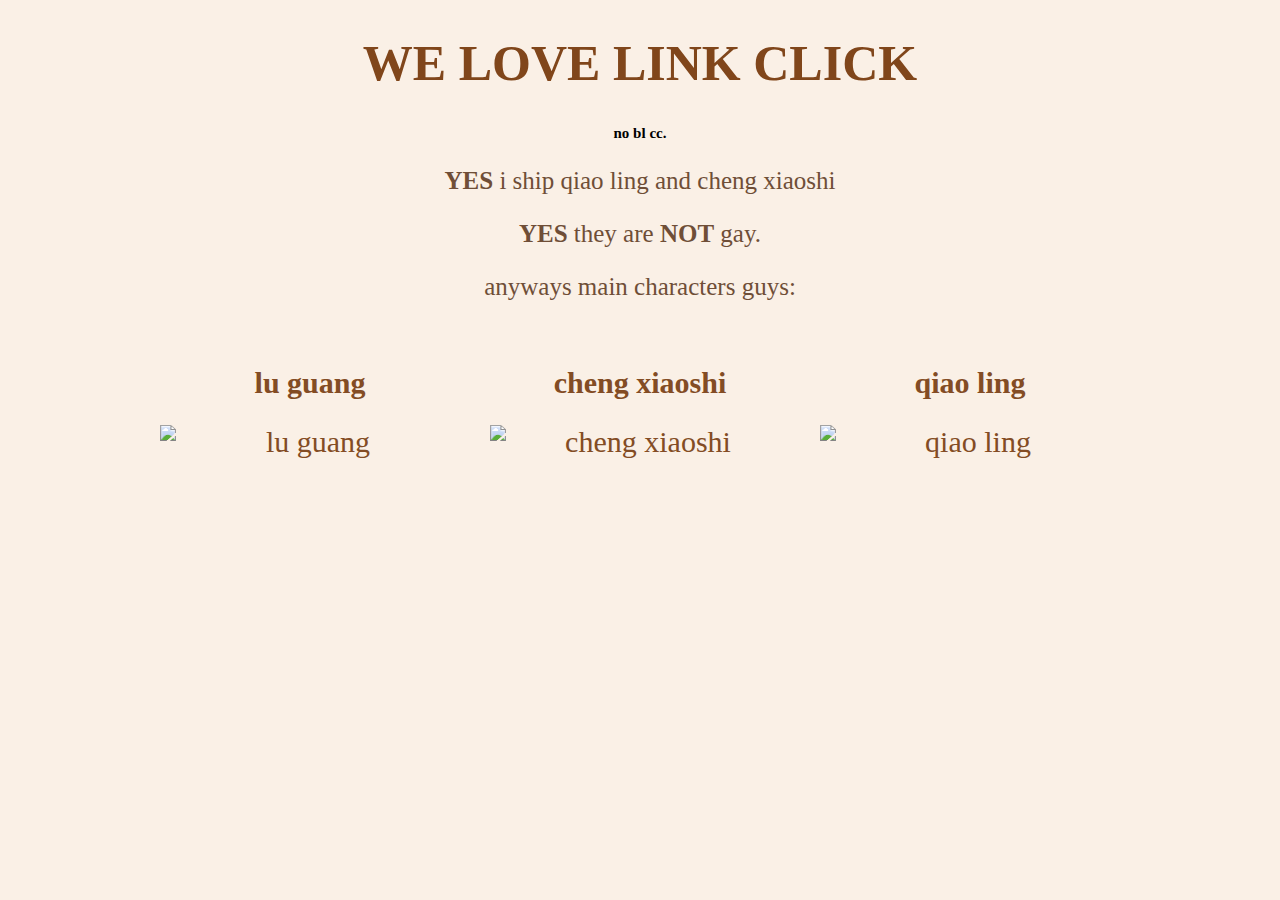
==== index.html @ 4a5d0ac2 "Update and rename start1.html to index.html" ====
<!DOCTYPE html>

<html>
    <head>
        <meta charset="UTF-8">
        <title>link click chat</title>
        <link rel="stylesheet" href = "start2.css">
    </head>

    <body>
        <h1>WE LOVE LINK CLICK</h1>
        <h2>no bl cc.</h2>
        <p><strong>YES</strong> i ship qiao ling and cheng xiaoshi</p>
        <p><strong>YES</strong> they are <strong>NOT</strong> gay.</p>
        <p>anyways main characters guys:</p>
        <ul>
            <li> <strong>lu guang</strong>
                <img src="https://i.pinimg.com/564x/6f/37/fe/6f37fe0d10f3b5b4592719ab23e2a59b.jpg" alt="lu guang">
            </li>
            <li> <strong>cheng xiaoshi</strong>
                <img src="https://i.pinimg.com/564x/34/a0/a0/34a0a0b8c8f7d6c41990d8fd1acfb560.jpg" alt="cheng xiaoshi">
            </li>
            <li> <strong>qiao ling</strong>
                <img src="https://static.myfigurecollection.net/upload/entries/1/320090-48b39.jpg" alt="qiao ling">
            </li>
        </ul>
    </body>
</html>
---- start2.css ----
img {
    width: 300px;
    height: 300px;
    object-fit: cover;
    display: block;
    margin-top: 25px;
}

h1 {
    font-size: 50px;
    color: #80461B;
    text-align: center;
}

h2 {
    font-size: 15px;
    text-align: center;
}

p{
    font-size: 25px;
    color: #6F4E37;
    text-align: center;
}

body {
    background-color: #FAF0E6;
}

ul {
    list-style-type: none;
    text-align: center;
    gap: 30px;
    justify-content: center;
    padding: 0;
    display: flex;
}

li {
    color: #834c24;
    font-size: 30px;
    margin-top: 40px;
}

li img {
    transition: transform 0.3s ease;
}
li img:hover {
    transform: scale(1.045);
}
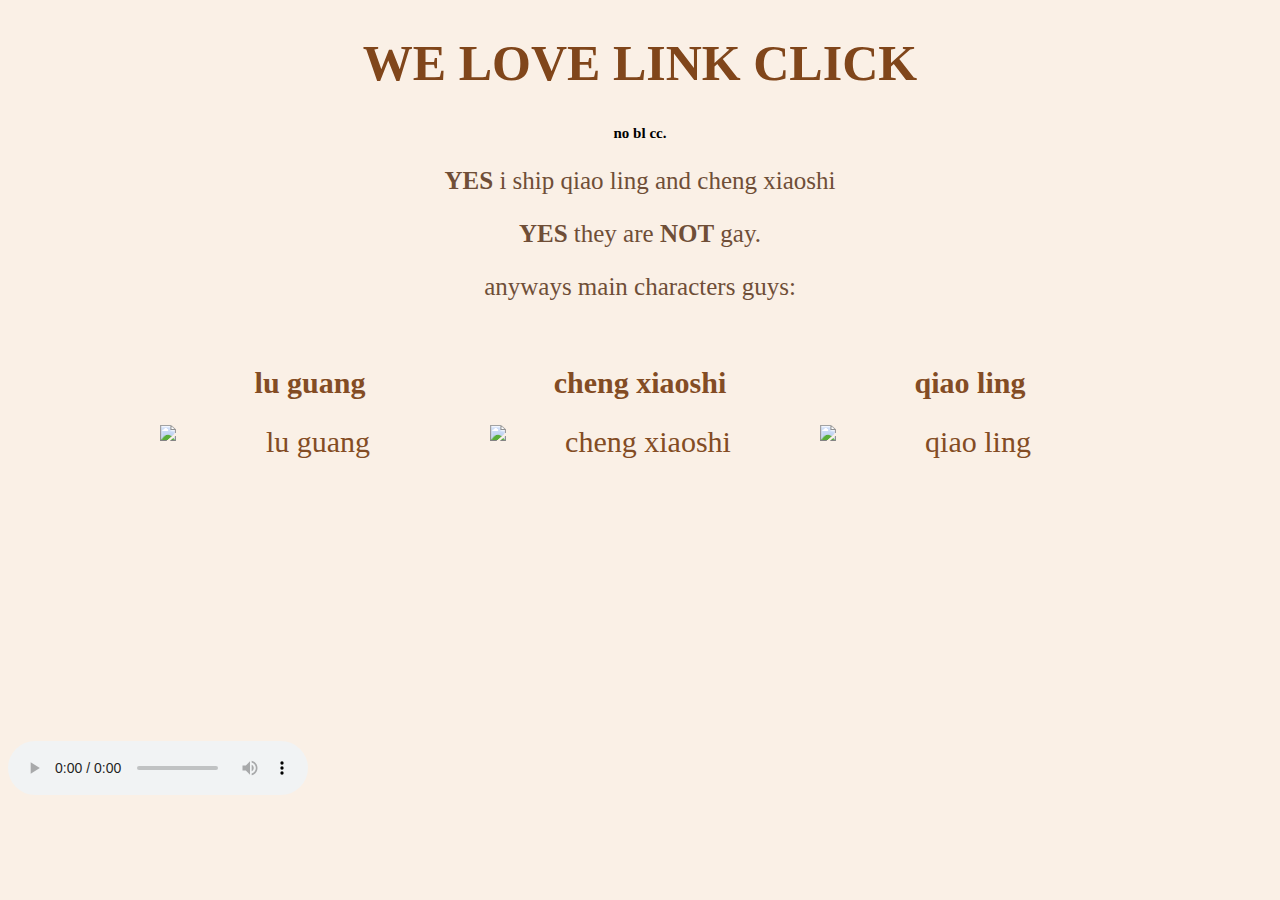
==== commit 23efd6f8: "Update index.html" ====
--- a/index.html
+++ b/index.html
@@ -24,5 +24,8 @@
                 <img src="https://static.myfigurecollection.net/upload/entries/1/320090-48b39.jpg" alt="qiao ling">
             </li>
         </ul>
+        <audio controls autoplay loop>
+            <source src="overthink.mp3" type="audio/mpeg">
+        </audio>
     </body>
 </html>
